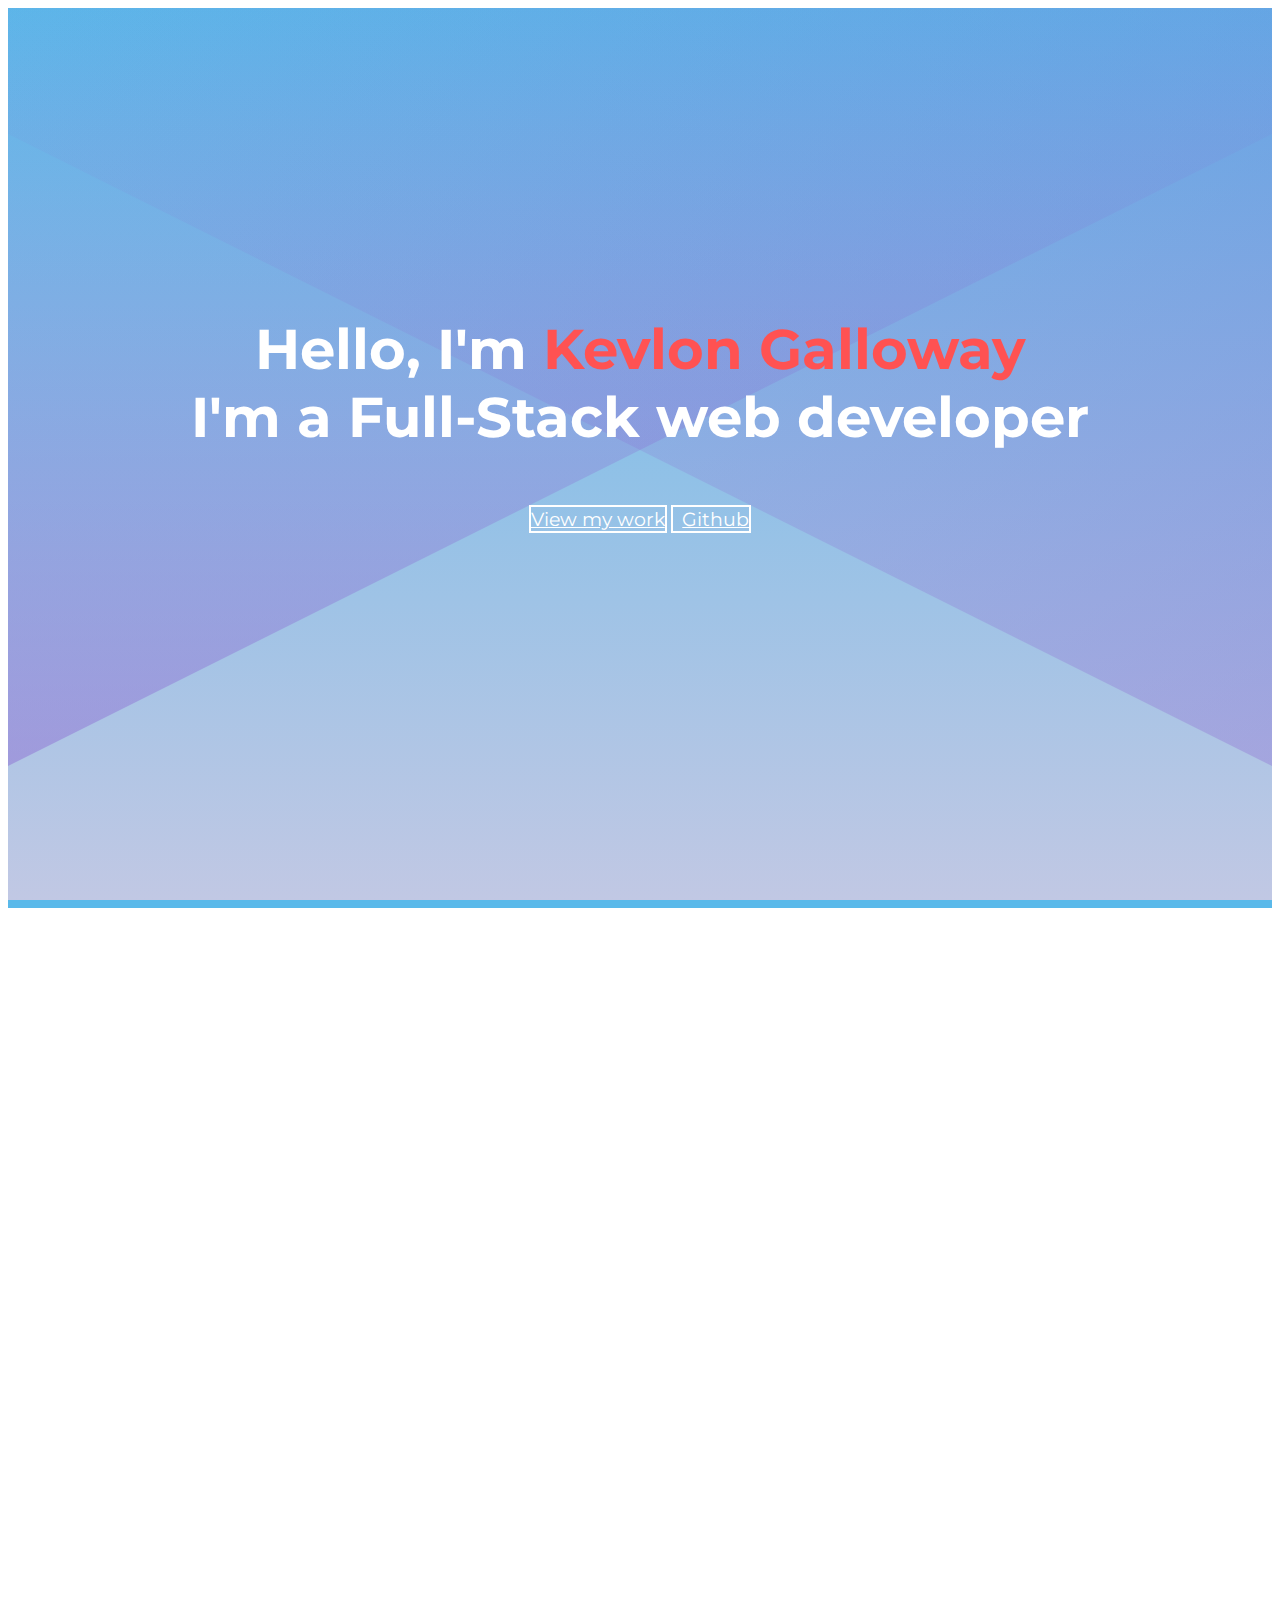
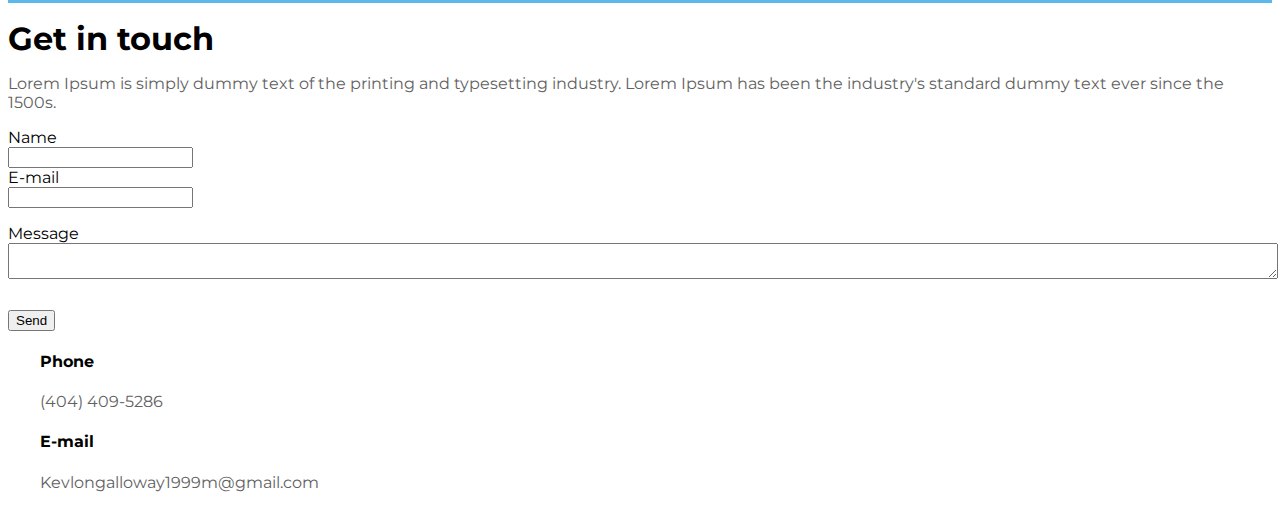
==== index.html @ 086eccfa "updates" ====
<!doctype html>
<html lang="en">
  <head>
    <!-- Required meta tags -->
    <meta charset="utf-8">
    <meta name="viewport" content="width=device-width, initial-scale=1, shrink-to-fit=no">

    <!--FontAwesome-->
    <link rel="stylesheet" href="https://use.fontawesome.com/releases/v5.8.1/css/all.css" integrity="sha384-50oBUHEmvpQ+1lW4y57PTFmhCaXp0ML5d60M1M7uH2+nqUivzIebhndOJK28anvf" crossorigin="anonymous">

    <!-- Bootstrap CSS -->
    <link rel="stylesheet" href="https://stackpath.bootstrapcdn.com/bootstrap/4.2.1/css/bootstrap.min.css" integrity="sha384-GJzZqFGwb1QTTN6wy59ffF1BuGJpLSa9DkKMp0DgiMDm4iYMj70gZWKYbI706tWS" crossorigin="anonymous">
    <link rel="stylesheet" type="text/css" href="style.css">
    <link href="dist/aos.css" rel="stylesheet">
    <script src="https://ajax.googleapis.com/ajax/libs/jquery/1.11.0/jquery.min.js"></script>
    <script src="parallax.min.js"></script>
    <script src="dist/aos.js"></script>
    <link href="https://fonts.googleapis.com/css?family=Montserrat" rel="stylesheet">
    <title>Hello, world!</title>
  </head>
  <body>
  <header>

    <div class="header-content row align-items-center">
      
      <h1>Hello, I'm <span>Kevlon Galloway</span>
        <br>I'm a Full-Stack web developer
      </h1>
      <a href="examples.html" class="btn btn-primary-clear btn-lg">View my work</a>
      <a href="https://github.com/kevlongalloway" class="btn btn-primary-clear btn-lg"><span class="btn-icon"><i class="fab fa-github "></i></span>Github</a>
  </div>
 </header>
 <div class="content">
   <div class="container-fluid">
     <div class="section-1">
       <h1 class="section-title" data-aos="zoom-in-up">Suite of Services</h1>
       <div class="card-group">
          <div class="card card-item" data-aos="fade-up" style="width: 18rem;">
            <img src="https://unsplash.it/500/400" class="card-img-top" alt="...">
            <div class="card-body">
              <h5 class="card-title">Simple Website</h5>
              <p class="card-text accent-text">Static multi-page website built with Wordpress, Shopify, front-end JavaScript framework, or HTML and CSS.</p>
              <a href="#" class="btn btn-primary">Inquire</a>
            </div>
          </div>

          <div class="card card-item" data-aos="fade-up" style="width: 18rem;">
            <img src="https://unsplash.it/500/400?2" class="card-img-top" alt="...">
            <div class="card-body">
              <h5 class="card-title">Website & CMS</h5>
              <p class="card-text accent-text">Simple website with a content management system interface on the backend.</p>
              <a href="#" class="btn btn-primary">Inqurre</a>
            </div>
          </div>

          <div class="card card-item" data-aos="fade-up" style="width: 18rem;">
            <img src="https://unsplash.it/500/400?3" class="card-img-top" alt="...">
            <div class="card-body">
              <h5 class="card-title">Web Application</h5>
              <p class="card-text accent-text">Dynamic webpages and a strong data handling & storage capability. Utilizes features like user authentication, file ttorage, email autoresponders.</p>
              <a href="#" class="btn btn-primary">Go somewhere</a>
            </div>
          </div>
          <div class="card card-item" data-aos="fade-up" style="width: 18rem;">
            <img src="https://unsplash.it/500/400?4" class="card-img-top" alt="...">
            <div class="card-body">
              <h5 class="card-title">Mobile App</h5>
              <p class="card-text accent-text">Custom mobile app with authentication and data storage capability if needed.</p>
              <a href="#" class="btn btn-primary">Go somewhere</a>
            </div>
          </div>

          </div><!-- CARD GROUP END-->


     </div><!-- SECTION 1 END-->

   </div> <!-- CONTAINER-FLUID END -->
   <div class="section-2">
    <div class="parallax-window-1" data-parallax="scroll" data-image-src="https://unsplash.it/1080/1920/?6">
      <div data-aos="zoom-in">
      <h1><strong>Fully Responsive Designs</strong></h1>
      </div>
    </div>
   </div> 
   <div class="section-3">
    <div class="container" data-aos="zoom-in">
      <h1 class="section-title">Top Skills</h1>
      <div class="row">
        <div class="col-sm">
          <h3>Front-End</h3>
          <ul>
            <li>Bootstrap</li>
            <li>Reactjs</li>
            <li>Vuejs</li>
            <li>Scss</li>
            <li>Jquery</li>
            <li>And many more!</li>
          </ul>
        </div>
        <div class="col-sm">
          <h3>Back-End</h3>
          <ul>
            <li>PHP</li>
            <li>Nodejs</li>
            <li>.NET</li>
            <li>MVC Frameworks (Laravel, Codeigniter, CakePHP)</li>
            <li>SQL & noSQL</li>
            <li>LAMP & LEMP</li>
            <li>And many more!</li>
          </ul>
        </div>
        <div class="col-sm">
          <h3>Mobile</h3>
          <ul>
            <li>Native App Development</li>
            <li>React Native</li>
            <li>Flutter</li>
            <li>And many more!</li>
          </ul>
        </div>
      </div>
    </div>
   </div>


   <div class="section-4">
      <div class="container" width="100%" style="margin-bottom:1em">
        <div class="row">
        <h1 class="float-left">Get in touch</h1>
        <p class="accent-text">Lorem Ipsum is simply dummy text of the printing and typesetting industry. Lorem Ipsum has been the industry's standard dummy text ever since the 1500s.</p>
        <div class="col-md-8 contact-form">
         <form action="https://formspree.io/kevlongalloway1999m@gmail.com" method="POST" />
            <div class="row" style="margin-bottom:1em">
            <div class="col-md-6">
            <label for="name">Name</label>
            <input class="form-control form-input" type="name" name="name">
          </div>
          <div class="col-md-6 ">
            <label for="email">E-mail</label>
            <input class="form-control form-input" type="email" name="email">
          </div>
        </div>
        <div class="row">
          <div class="col-md-12">
            <label for="body">Message</label>
            <textarea class="form-control message" type="body" name="body"></textarea>
          </div>
        </div>
        <button class="btn btn-primary" type="submit">Send</button>
          </form>
        </div>
        <div class="col-md-4 contant-info">
          <h4>Phone</h4>
          <p class="accent-text">(404) 409-5286</p>
          <h4>E-mail</h4>
          <p class="accent-text">Kevlongalloway1999m@gmail.com</p>
        </div>
      </div>
    </div>
   </div>


 </div> <!-- CONTENT END -->
 <footer>
   
 </footer>


    <!-- Optional JavaScript -->
    <!-- jQuery first, then Popper.js, then Bootstrap JS -->
    <script src="https://code.jquery.com/jquery-3.3.1.slim.min.js" integrity="sha384-q8i/X+965DzO0rT7abK41JStQIAqVgRVzpbzo5smXKp4YfRvH+8abtTE1Pi6jizo" crossorigin="anonymous"></script>
    <script src="https://cdnjs.cloudflare.com/ajax/libs/popper.js/1.14.6/umd/popper.min.js" integrity="sha384-wHAiFfRlMFy6i5SRaxvfOCifBUQy1xHdJ/yoi7FRNXMRBu5WHdZYu1hA6ZOblgut" crossorigin="anonymous"></script>
    <script src="https://stackpath.bootstrapcdn.com/bootstrap/4.2.1/js/bootstrap.min.js" integrity="sha384-B0UglyR+jN6CkvvICOB2joaf5I4l3gm9GU6Hc1og6Ls7i6U/mkkaduKaBhlAXv9k" crossorigin="anonymous"></script>
    <script>
      $(function() {
        AOS.init({
          duration: 1200
        });
      });
  </script>
    <script>
      $('.parallax-window-1').parallax({imageSrc: 'https://unsplash.it/1080/1921'});
    </script>
  

  </body>
</html>
---- style.css ----
*, *::before, *::aafter{
	transition: 250ms ease-in-out;
}
body{
	font-family: 'Montserrat', sans-serif;
}
header{
	height:100vh;
	background-color: #5ab9ea;
background-image: url("data:image/svg+xml,%3Csvg xmlns='http://www.w3.org/2000/svg' width='100%25' height='100%25' viewBox='0 0 2 1'%3E%3Cdefs%3E%3ClinearGradient id='a' gradientUnits='userSpaceOnUse' x1='0' x2='0' y1='0' y2='1'%3E%3Cstop offset='0' stop-color='%235ab9ea'/%3E%3Cstop offset='1' stop-color='%23c1c8e4'/%3E%3C/linearGradient%3E%3ClinearGradient id='b' gradientUnits='userSpaceOnUse' x1='0' y1='0' x2='0' y2='1'%3E%3Cstop offset='0' stop-color='%238860d0' stop-opacity='0'/%3E%3Cstop offset='1' stop-color='%238860d0' stop-opacity='1'/%3E%3C/linearGradient%3E%3ClinearGradient id='c' gradientUnits='userSpaceOnUse' x1='0' y1='0' x2='2' y2='2'%3E%3Cstop offset='0' stop-color='%238860d0' stop-opacity='0'/%3E%3Cstop offset='1' stop-color='%238860d0' stop-opacity='1'/%3E%3C/linearGradient%3E%3C/defs%3E%3Crect x='0' y='0' fill='url(%23a)' width='2' height='1'/%3E%3Cg fill-opacity='0.5'%3E%3Cpolygon fill='url(%23b)' points='0 1 0 0 2 0'/%3E%3Cpolygon fill='url(%23c)' points='2 1 2 0 0 0'/%3E%3C/g%3E%3C/svg%3E");
background-attachment: fixed;
background-position: center;
background-size: cover;
}
h1{
	text-align: center;
	opacity:1;
	margin:0;
}
.parallax-window-1{
    min-height: 400px;
    background: transparent;
}

label{
	display: block;
}

.header-content{
	position:absolute;
	left:50%;
	transform: translateX(-50%);
	text-align:center;
	display:block;
	height:100%;
	color:#fff;
	width: 100%;
	margin: auto;
	top:30%;
}
.header-content h1{
	font-size:1.9rem;
	margin-bottom: 1em;
}
.header-content h1 span{
	color:#FF5252;
}

.btn-primary-clear{
	font-size: 1.2rem;
	border:2px solid;
	color:#fff;
}

.btn-primary-clear:hover{
	border-color:#FF5252;
	color:#FF5252 !important;
}

.btn-icon{
	margin-right: .5em;
}

.content{
	width:100%;
}
.section-1{
	margin:0;
}

.section-3{
	background-color: #5ab9ea;
	margin:0;
	height:100vh;
}
.section-title{
	padding-top:.5em;
	margin-bottom:1em;
}
.card-item{
	 margin: 0 auto; /* Added */
        float: none; /* Added */
        margin-bottom: 10px;
        border:unset;
}

.parallax-window-1 h1{
	font-weight: 900;
	line-height: 100vh;
	font-size: 1.5em;
	color:#fff;
}

.col-sm ul li{
		list-style: none;
		display: block;
	}
	.col-sm ul{
		padding:unset;

	}
	.float-left{
		text-align: left;
		display: block;
		width:100%;
	}

	.message{
		width:100%;
		margin-bottom: 2em;
	}
	.form-item{
		margin-right:1em;
	}
	.contact-form{
		padding:0;
		width:100%;
	}
	.contant-info{
		padding-left:2em;
	}
	.section-4{
		padding:1em 0;
	}
	.accent-text{
		color:#616161;
	}
@media (min-width: 576px) {
	.card-item{
		width:100%;
		margin:3em 0;
	}
	.section-3{
		height:60vh;
	}

	.col-sm{
		text-align: center;
	}
	.section-title{
		text-align: center;
	}

	
}
@media (min-width: 992px) {
	.header-content{
		top:35%;
	}
	.header-content h1{
	font-size: 3.5rem;
}
	.section-3{
		height:55vh;
	}
.parallax-window-1 h1{
	font-size: 4em;
}

	
}
@media (min-width: 768px) {
	
	.section-1{
		height:100vh;
	}
	.parallax-window-1 h1{
		font-size:4em;
	}
	.form-inline{
		display: inline-block;
	}
	.form-inline label{
		justify-content: unset;

	}

}
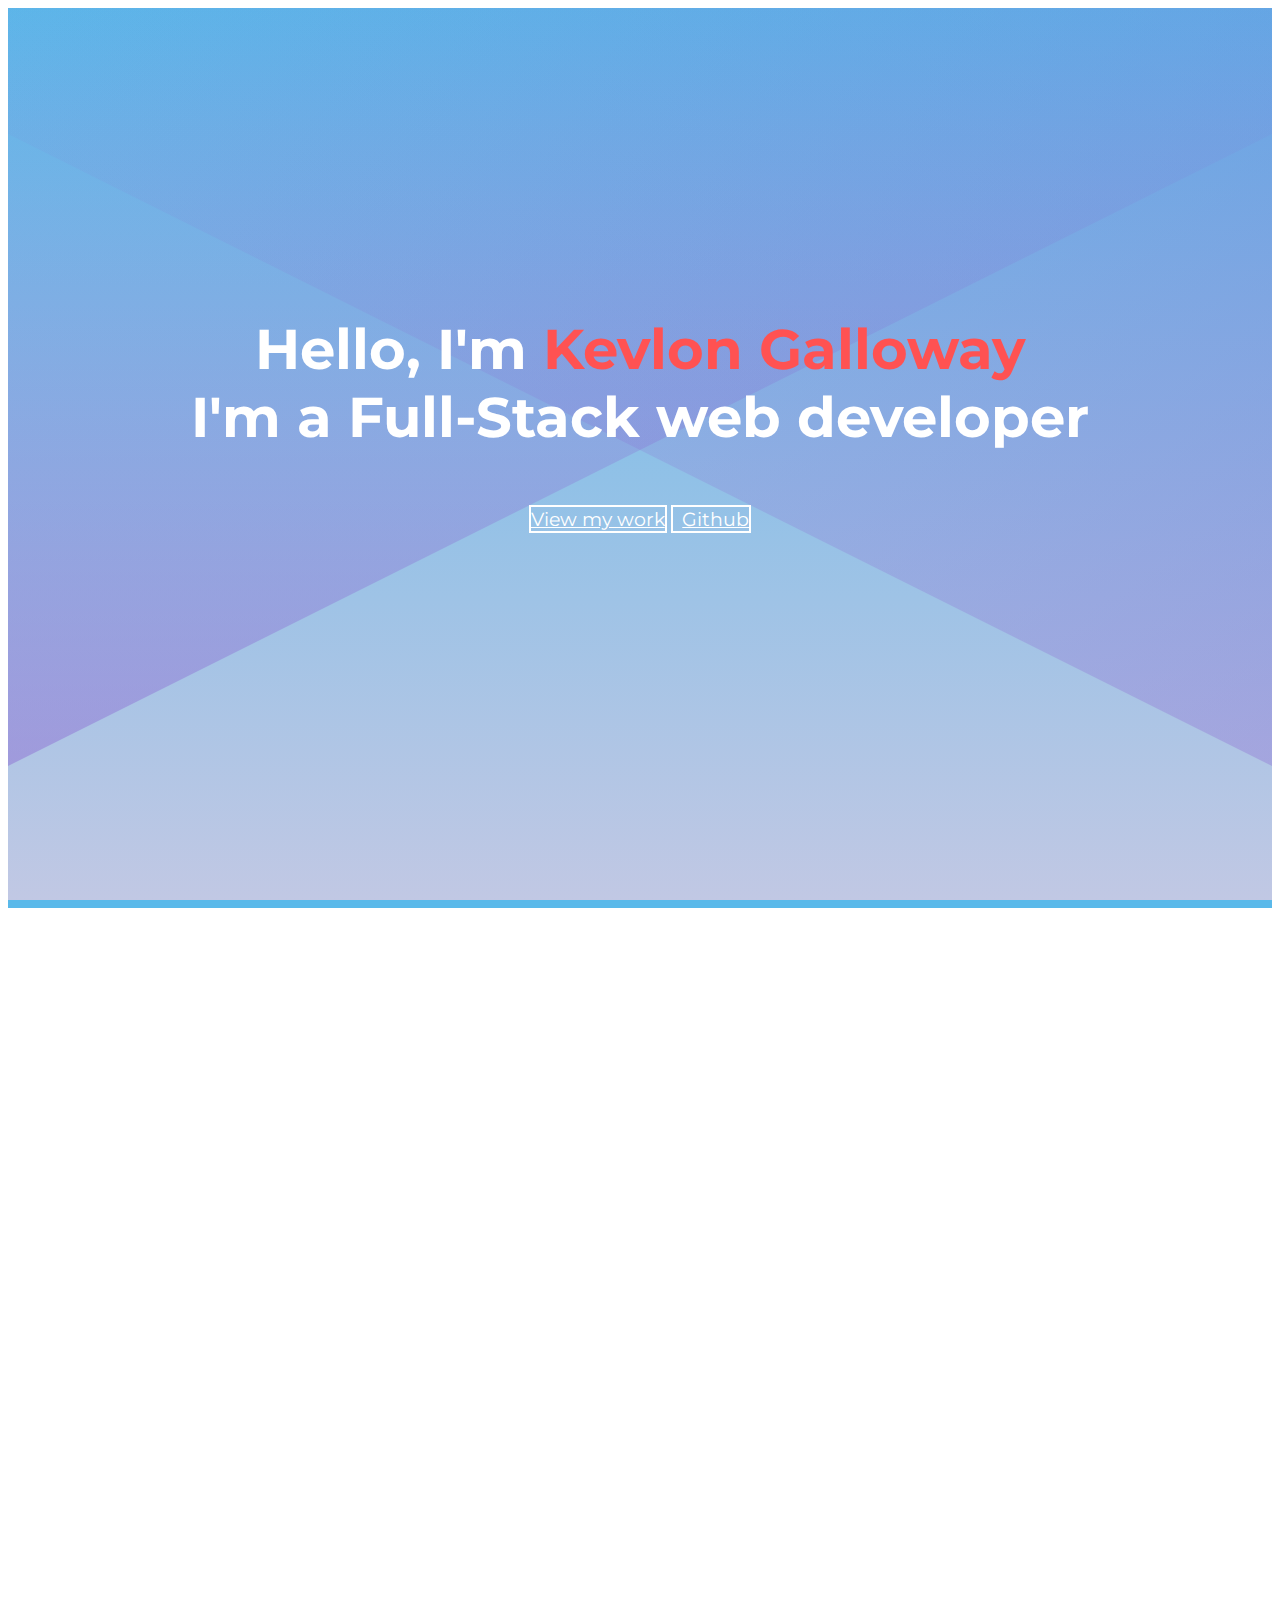
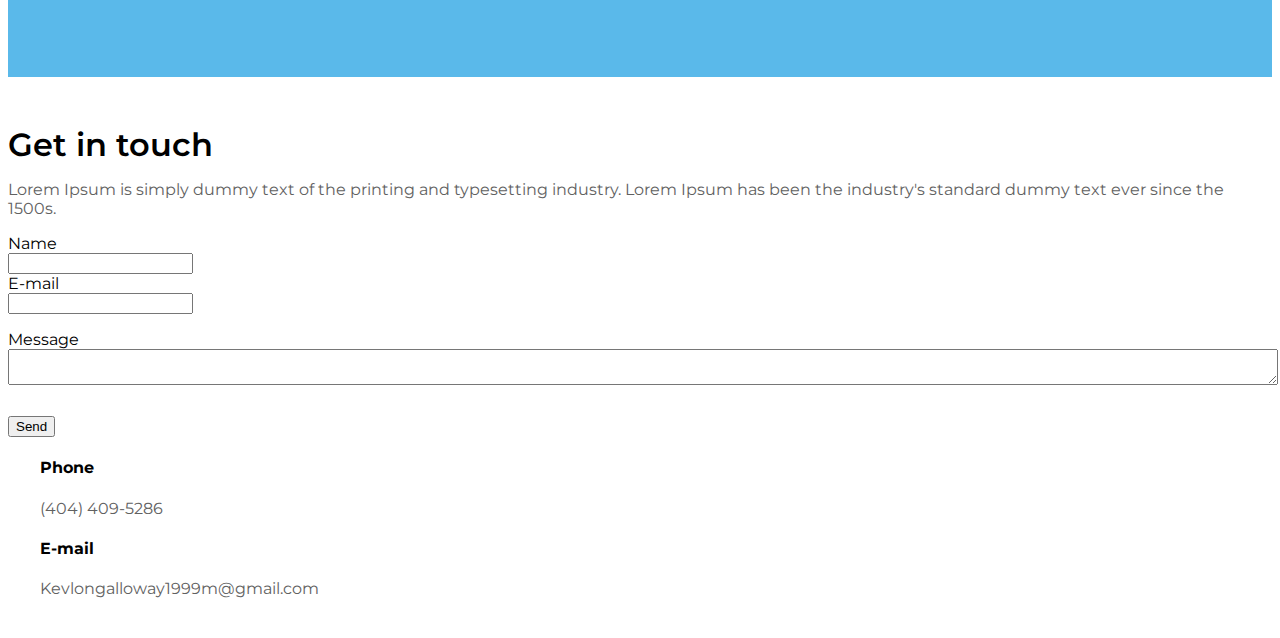
==== commit 4f073dd3: "frontend fixes" ====
--- a/index.html
+++ b/index.html
@@ -16,7 +16,7 @@
     <script src="parallax.min.js"></script>
     <script src="dist/aos.js"></script>
     <link href="https://fonts.googleapis.com/css?family=Montserrat" rel="stylesheet">
-    <title>Hello, world!</title>
+    <title>Kevlon Galloway</title>
   </head>
   <body>
   <header>
@@ -86,6 +86,7 @@
    <div class="section-3">
     <div class="container" data-aos="zoom-in">
       <h1 class="section-title">Top Skills</h1>
+      <hr>
       <div class="row">
         <div class="col-sm">
           <h3>Front-End</h3>
@@ -127,7 +128,7 @@
    <div class="section-4">
       <div class="container" width="100%" style="margin-bottom:1em">
         <div class="row">
-        <h1 class="float-left">Get in touch</h1>
+        <h1 class="float-left section-title" align="center">Get in touch</h1>
         <p class="accent-text">Lorem Ipsum is simply dummy text of the printing and typesetting industry. Lorem Ipsum has been the industry's standard dummy text ever since the 1500s.</p>
         <div class="col-md-8 contact-form">
          <form action="https://formspree.io/kevlongalloway1999m@gmail.com" method="POST" />
--- a/style.css
+++ b/style.css
@@ -71,11 +71,13 @@
 .section-3{
 	background-color: #5ab9ea;
 	margin:0;
-	height:100vh;
+
+
 }
 .section-title{
 	padding-top:.5em;
-	margin-bottom:1em;
+	font-weight: 600;
+
 }
 .card-item{
 	 margin: 0 auto; /* Added */
@@ -131,15 +133,13 @@
 		margin:3em 0;
 	}
 	.section-3{
-		height:60vh;
+
 	}
 
 	.col-sm{
 		text-align: center;
 	}
-	.section-title{
-		text-align: center;
-	}
+	
 
 	
 }
@@ -151,7 +151,7 @@
 	font-size: 3.5rem;
 }
 	.section-3{
-		height:55vh;
+		
 	}
 .parallax-window-1 h1{
 	font-size: 4em;
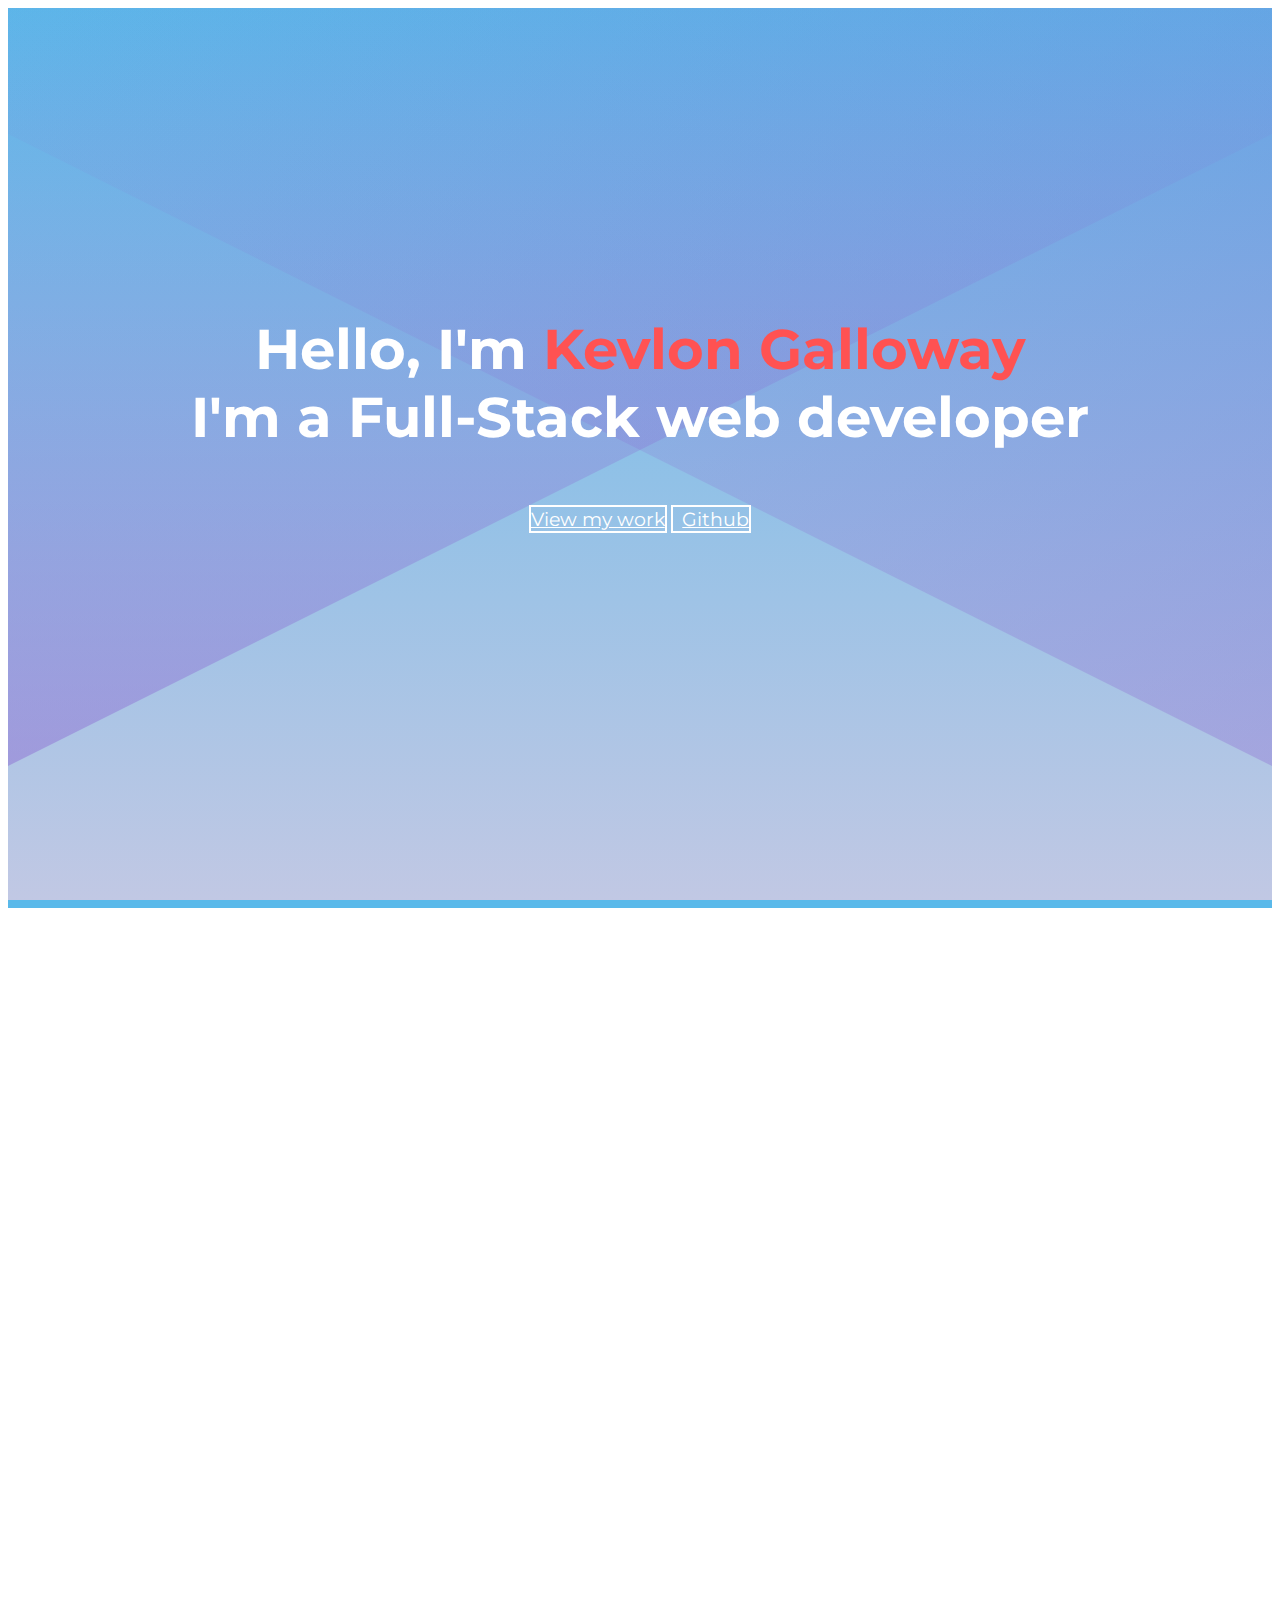
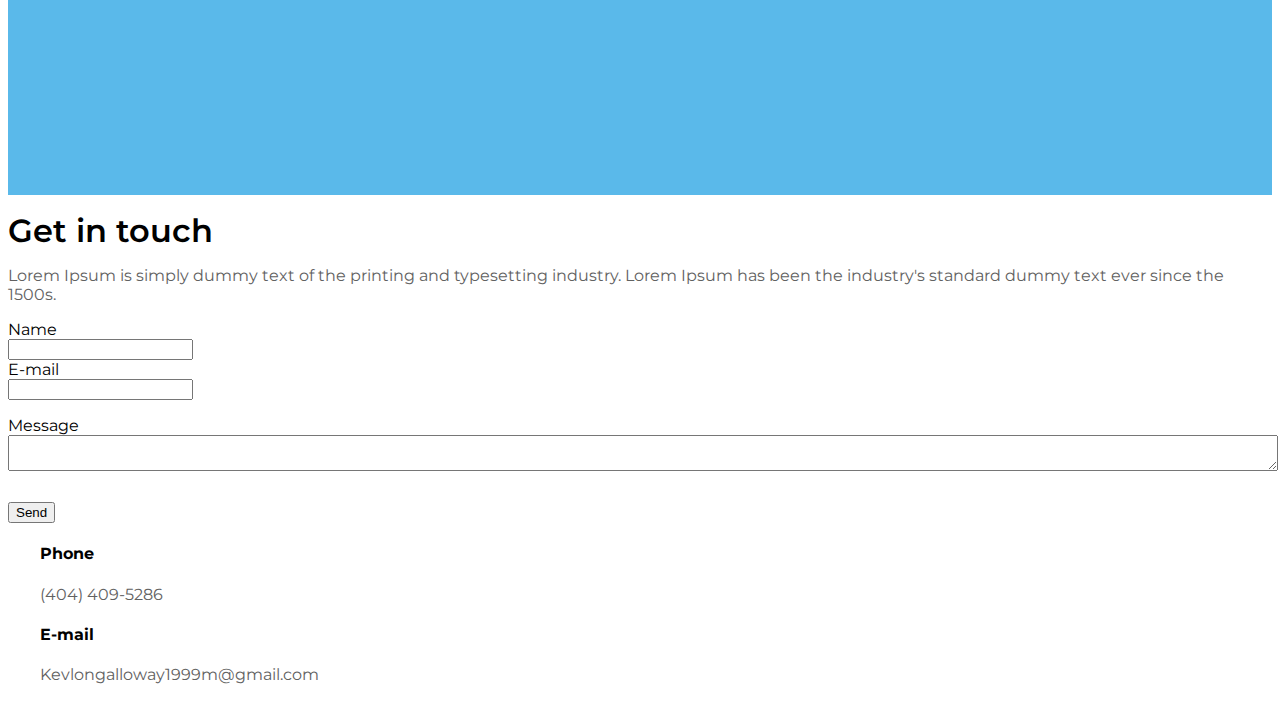
==== commit cc9c2bca: "fixes" ====
--- a/index.html
+++ b/index.html
@@ -17,6 +17,7 @@
     <script src="dist/aos.js"></script>
     <link href="https://fonts.googleapis.com/css?family=Montserrat" rel="stylesheet">
     <title>Kevlon Galloway</title>
+
   </head>
   <body>
   <header>
@@ -32,9 +33,13 @@
  </header>
  <div class="content">
    <div class="container-fluid">
-     <div class="section-1">
+     <div class="row align-items-center section-1">
+      <div class="col">
+        <div class="row justify-content-center">
        <h1 class="section-title" data-aos="zoom-in-up">Suite of Services</h1>
-       <div class="card-group">
+        </div>
+        <div class="row justify-content-center">
+          <div class="card-group">
           <div class="card card-item" data-aos="fade-up" style="width: 18rem;">
             <img src="https://unsplash.it/500/400" class="card-img-top" alt="...">
             <div class="card-body">
@@ -71,6 +76,9 @@
           </div>
 
           </div><!-- CARD GROUP END-->
+        </div>
+     </div>
+
 
 
      </div><!-- SECTION 1 END-->
@@ -85,10 +93,11 @@
    </div> 
    <div class="section-3">
     <div class="container" data-aos="zoom-in">
-      <h1 class="section-title">Top Skills</h1>
-      <hr>
+      <div class="row justify-content-center">
+      <h1 class="section-title" style="padding-bottom:1em;">Top Skills</h1>
+      </div>
       <div class="row">
-        <div class="col-sm">
+        <div class="col-sm-4 center-align">
           <h3>Front-End</h3>
           <ul>
             <li>Bootstrap</li>
@@ -99,7 +108,7 @@
             <li>And many more!</li>
           </ul>
         </div>
-        <div class="col-sm">
+        <div class="col-sm-4 center-align">
           <h3>Back-End</h3>
           <ul>
             <li>PHP</li>
@@ -111,7 +120,7 @@
             <li>And many more!</li>
           </ul>
         </div>
-        <div class="col-sm">
+        <div class="col-sm-4 center-align">
           <h3>Mobile</h3>
           <ul>
             <li>Native App Development</li>
@@ -126,7 +135,7 @@
 
 
    <div class="section-4">
-      <div class="container" width="100%" style="margin-bottom:1em">
+      <div class="container">
         <div class="row">
         <h1 class="float-left section-title" align="center">Get in touch</h1>
         <p class="accent-text">Lorem Ipsum is simply dummy text of the printing and typesetting industry. Lorem Ipsum has been the industry's standard dummy text ever since the 1500s.</p>
--- a/style.css
+++ b/style.css
@@ -75,7 +75,6 @@
 
 }
 .section-title{
-	padding-top:.5em;
 	font-weight: 600;
 
 }
@@ -92,12 +91,15 @@
 	font-size: 1.5em;
 	color:#fff;
 }
+.center-align{
+	text-align: center;
+}
 
-.col-sm ul li{
+	.center-align ul li{
 		list-style: none;
 		display: block;
 	}
-	.col-sm ul{
+	.center-align ul{
 		padding:unset;
 
 	}
@@ -136,7 +138,7 @@
 
 	}
 
-	.col-sm{
+	.center-align{
 		text-align: center;
 	}
 	
@@ -151,7 +153,7 @@
 	font-size: 3.5rem;
 }
 	.section-3{
-		
+		padding: 3em 0 3em 0;
 	}
 .parallax-window-1 h1{
 	font-size: 4em;
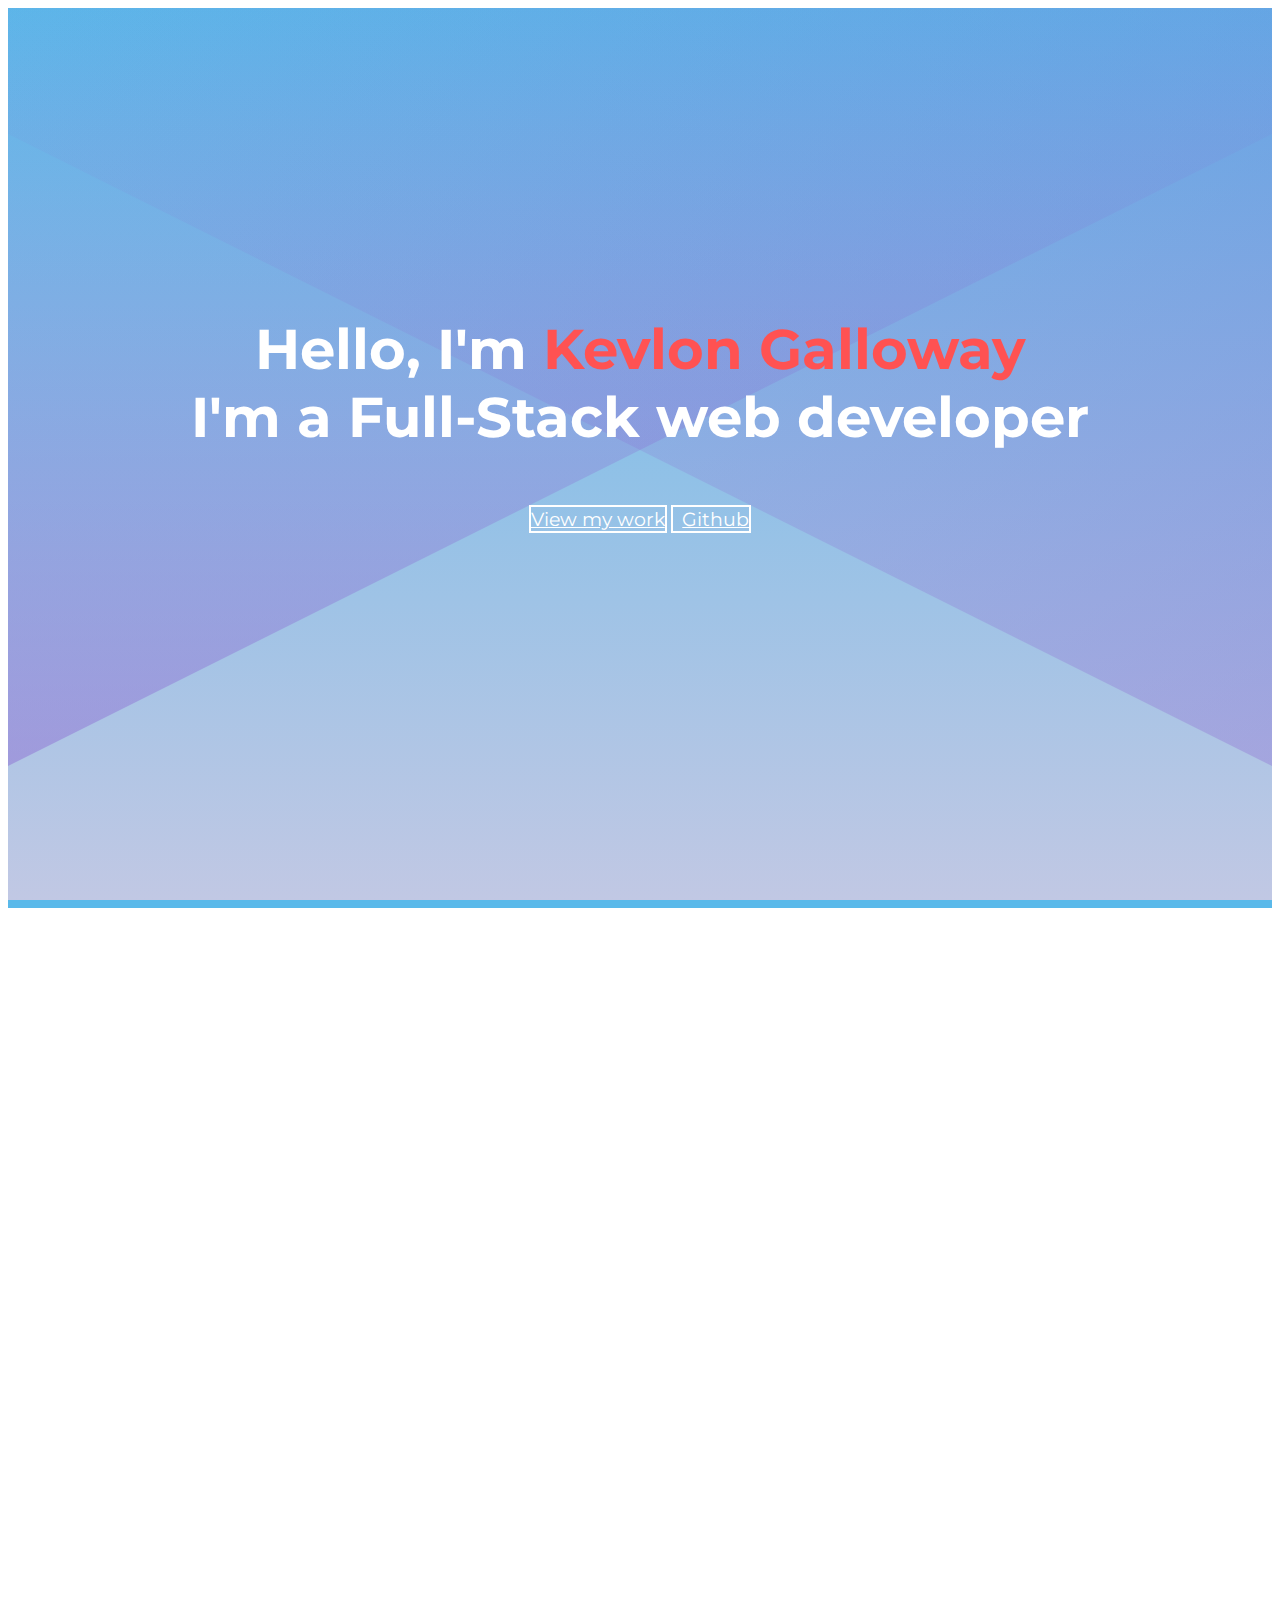
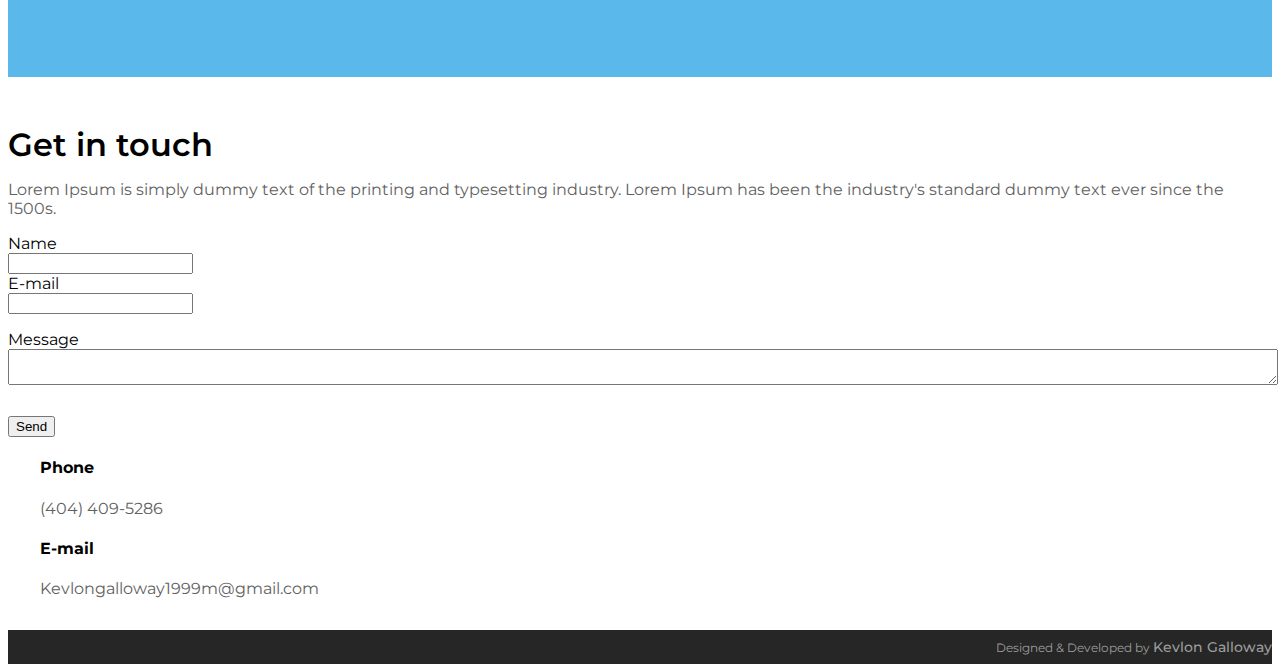
==== commit 0972e6e1: "footer" ====
--- a/index.html
+++ b/index.html
@@ -17,7 +17,6 @@
     <script src="dist/aos.js"></script>
     <link href="https://fonts.googleapis.com/css?family=Montserrat" rel="stylesheet">
     <title>Kevlon Galloway</title>
-
   </head>
   <body>
   <header>
@@ -33,13 +32,9 @@
  </header>
  <div class="content">
    <div class="container-fluid">
-     <div class="row align-items-center section-1">
-      <div class="col">
-        <div class="row justify-content-center">
+     <div class="section-1">
        <h1 class="section-title" data-aos="zoom-in-up">Suite of Services</h1>
-        </div>
-        <div class="row justify-content-center">
-          <div class="card-group">
+       <div class="card-group">
           <div class="card card-item" data-aos="fade-up" style="width: 18rem;">
             <img src="https://unsplash.it/500/400" class="card-img-top" alt="...">
             <div class="card-body">
@@ -76,9 +71,6 @@
           </div>
 
           </div><!-- CARD GROUP END-->
-        </div>
-     </div>
-
 
 
      </div><!-- SECTION 1 END-->
@@ -93,11 +85,10 @@
    </div> 
    <div class="section-3">
     <div class="container" data-aos="zoom-in">
-      <div class="row justify-content-center">
-      <h1 class="section-title" style="padding-bottom:1em;">Top Skills</h1>
-      </div>
+      <h1 class="section-title">Top Skills</h1>
+      <hr>
       <div class="row">
-        <div class="col-sm-4 center-align">
+        <div class="col-sm">
           <h3>Front-End</h3>
           <ul>
             <li>Bootstrap</li>
@@ -108,7 +99,7 @@
             <li>And many more!</li>
           </ul>
         </div>
-        <div class="col-sm-4 center-align">
+        <div class="col-sm">
           <h3>Back-End</h3>
           <ul>
             <li>PHP</li>
@@ -120,7 +111,7 @@
             <li>And many more!</li>
           </ul>
         </div>
-        <div class="col-sm-4 center-align">
+        <div class="col-sm">
           <h3>Mobile</h3>
           <ul>
             <li>Native App Development</li>
@@ -135,7 +126,7 @@
 
 
    <div class="section-4">
-      <div class="container">
+      <div class="container" width="100%" style="margin-bottom:1em">
         <div class="row">
         <h1 class="float-left section-title" align="center">Get in touch</h1>
         <p class="accent-text">Lorem Ipsum is simply dummy text of the printing and typesetting industry. Lorem Ipsum has been the industry's standard dummy text ever since the 1500s.</p>
@@ -173,7 +164,11 @@
 
  </div> <!-- CONTENT END -->
  <footer>
-   
+  <div style="background-color: #000; width: 100%; position: relative; display: block;">
+  <div class="container-fluid">
+   <span class="footer-text" style="float: right;">Designed & Developed by <span class="footer-name">Kevlon Galloway</span></span>
+ </div>
+</div>
  </footer>
 
 
--- a/style.css
+++ b/style.css
@@ -75,6 +75,7 @@
 
 }
 .section-title{
+	padding-top:.5em;
 	font-weight: 600;
 
 }
@@ -91,15 +92,12 @@
 	font-size: 1.5em;
 	color:#fff;
 }
-.center-align{
-	text-align: center;
-}
 
-	.center-align ul li{
+.col-sm ul li{
 		list-style: none;
 		display: block;
 	}
-	.center-align ul{
+	.col-sm ul{
 		padding:unset;
 
 	}
@@ -129,6 +127,23 @@
 	.accent-text{
 		color:#616161;
 	}
+
+	.footer-text{
+		font-size: .75rem;
+
+		color: #9d9d9d;
+	}
+	.footer-name{
+		font-size:.88rem;
+		font-weight: 500;
+	}
+
+	footer{
+		padding: 8px 0 8px 0;
+
+    overflow: auto;
+		background-color: #262626;
+	}
 @media (min-width: 576px) {
 	.card-item{
 		width:100%;
@@ -138,7 +153,7 @@
 
 	}
 
-	.center-align{
+	.col-sm{
 		text-align: center;
 	}
 	
@@ -153,7 +168,7 @@
 	font-size: 3.5rem;
 }
 	.section-3{
-		padding: 3em 0 3em 0;
+		
 	}
 .parallax-window-1 h1{
 	font-size: 4em;
@@ -178,3 +193,4 @@
 	}
 
 }
+
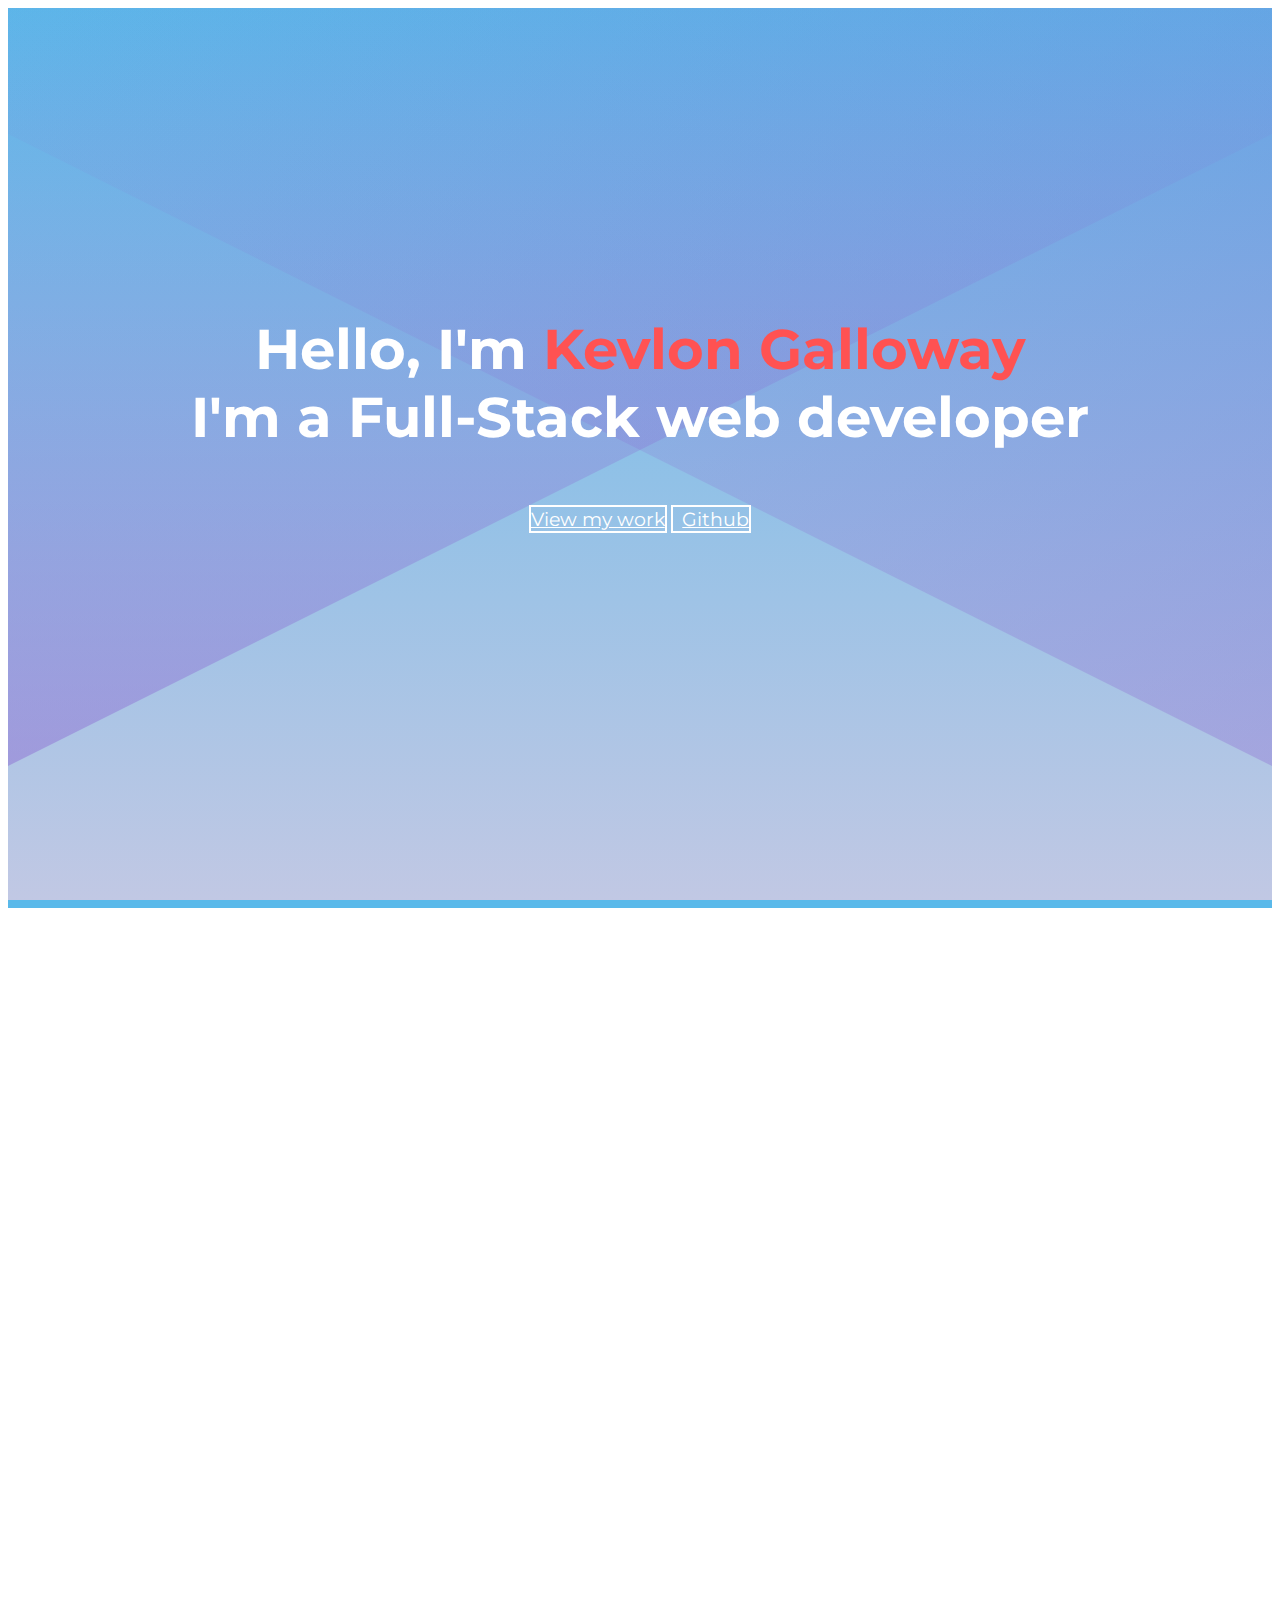
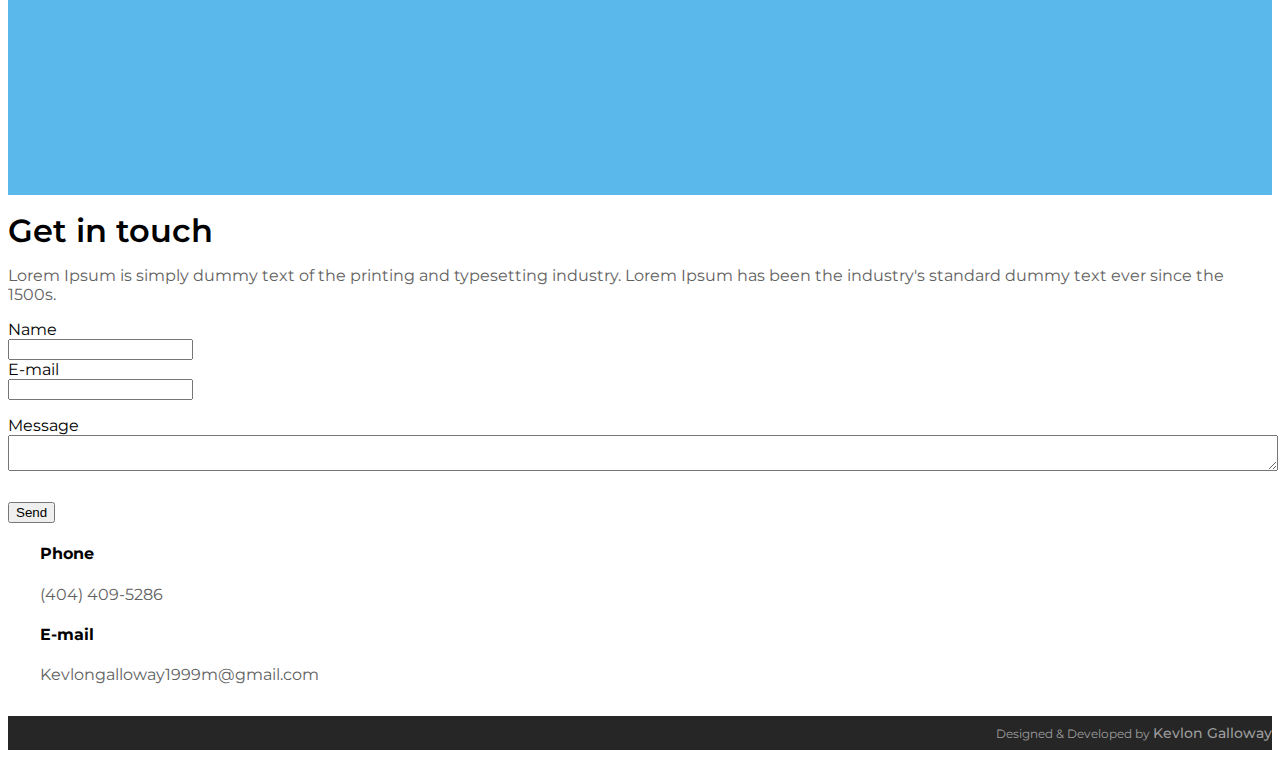
==== commit 1814dff6: "Merge branch 'gh-pages' of https://github.com/kevlongalloway/kevlon.github.io into gh-pages" ====
--- a/index.html
+++ b/index.html
@@ -17,6 +17,7 @@
     <script src="dist/aos.js"></script>
     <link href="https://fonts.googleapis.com/css?family=Montserrat" rel="stylesheet">
     <title>Kevlon Galloway</title>
+
   </head>
   <body>
   <header>
@@ -32,9 +33,13 @@
  </header>
  <div class="content">
    <div class="container-fluid">
-     <div class="section-1">
+     <div class="row align-items-center section-1">
+      <div class="col">
+        <div class="row justify-content-center">
        <h1 class="section-title" data-aos="zoom-in-up">Suite of Services</h1>
-       <div class="card-group">
+        </div>
+        <div class="row justify-content-center">
+          <div class="card-group">
           <div class="card card-item" data-aos="fade-up" style="width: 18rem;">
             <img src="https://unsplash.it/500/400" class="card-img-top" alt="...">
             <div class="card-body">
@@ -71,6 +76,9 @@
           </div>
 
           </div><!-- CARD GROUP END-->
+        </div>
+     </div>
+
 
 
      </div><!-- SECTION 1 END-->
@@ -85,10 +93,11 @@
    </div> 
    <div class="section-3">
     <div class="container" data-aos="zoom-in">
-      <h1 class="section-title">Top Skills</h1>
-      <hr>
+      <div class="row justify-content-center">
+      <h1 class="section-title" style="padding-bottom:1em;">Top Skills</h1>
+      </div>
       <div class="row">
-        <div class="col-sm">
+        <div class="col-sm-4 center-align">
           <h3>Front-End</h3>
           <ul>
             <li>Bootstrap</li>
@@ -99,7 +108,7 @@
             <li>And many more!</li>
           </ul>
         </div>
-        <div class="col-sm">
+        <div class="col-sm-4 center-align">
           <h3>Back-End</h3>
           <ul>
             <li>PHP</li>
@@ -111,7 +120,7 @@
             <li>And many more!</li>
           </ul>
         </div>
-        <div class="col-sm">
+        <div class="col-sm-4 center-align">
           <h3>Mobile</h3>
           <ul>
             <li>Native App Development</li>
@@ -126,7 +135,7 @@
 
 
    <div class="section-4">
-      <div class="container" width="100%" style="margin-bottom:1em">
+      <div class="container">
         <div class="row">
         <h1 class="float-left section-title" align="center">Get in touch</h1>
         <p class="accent-text">Lorem Ipsum is simply dummy text of the printing and typesetting industry. Lorem Ipsum has been the industry's standard dummy text ever since the 1500s.</p>
--- a/style.css
+++ b/style.css
@@ -75,7 +75,6 @@
 
 }
 .section-title{
-	padding-top:.5em;
 	font-weight: 600;
 
 }
@@ -92,12 +91,15 @@
 	font-size: 1.5em;
 	color:#fff;
 }
+.center-align{
+	text-align: center;
+}
 
-.col-sm ul li{
+	.center-align ul li{
 		list-style: none;
 		display: block;
 	}
-	.col-sm ul{
+	.center-align ul{
 		padding:unset;
 
 	}
@@ -153,7 +155,7 @@
 
 	}
 
-	.col-sm{
+	.center-align{
 		text-align: center;
 	}
 	
@@ -168,7 +170,7 @@
 	font-size: 3.5rem;
 }
 	.section-3{
-		
+		padding: 3em 0 3em 0;
 	}
 .parallax-window-1 h1{
 	font-size: 4em;
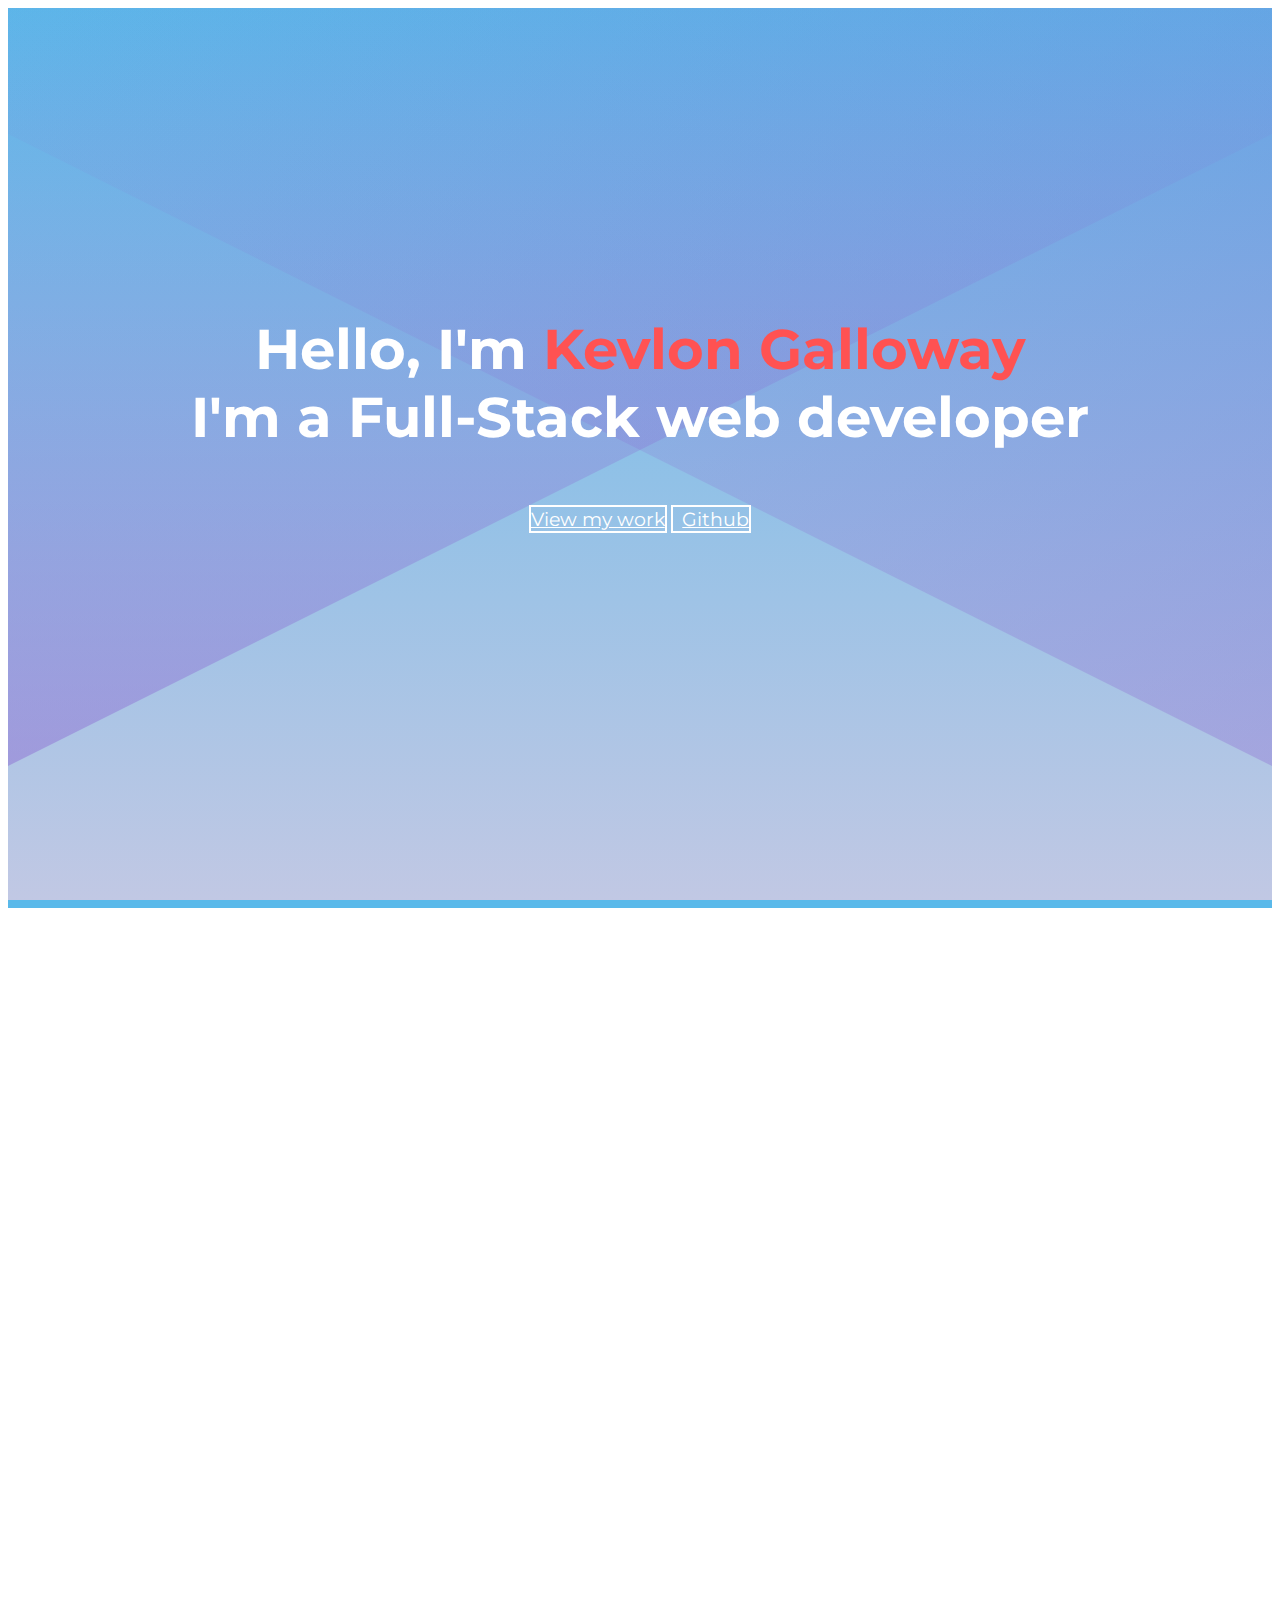
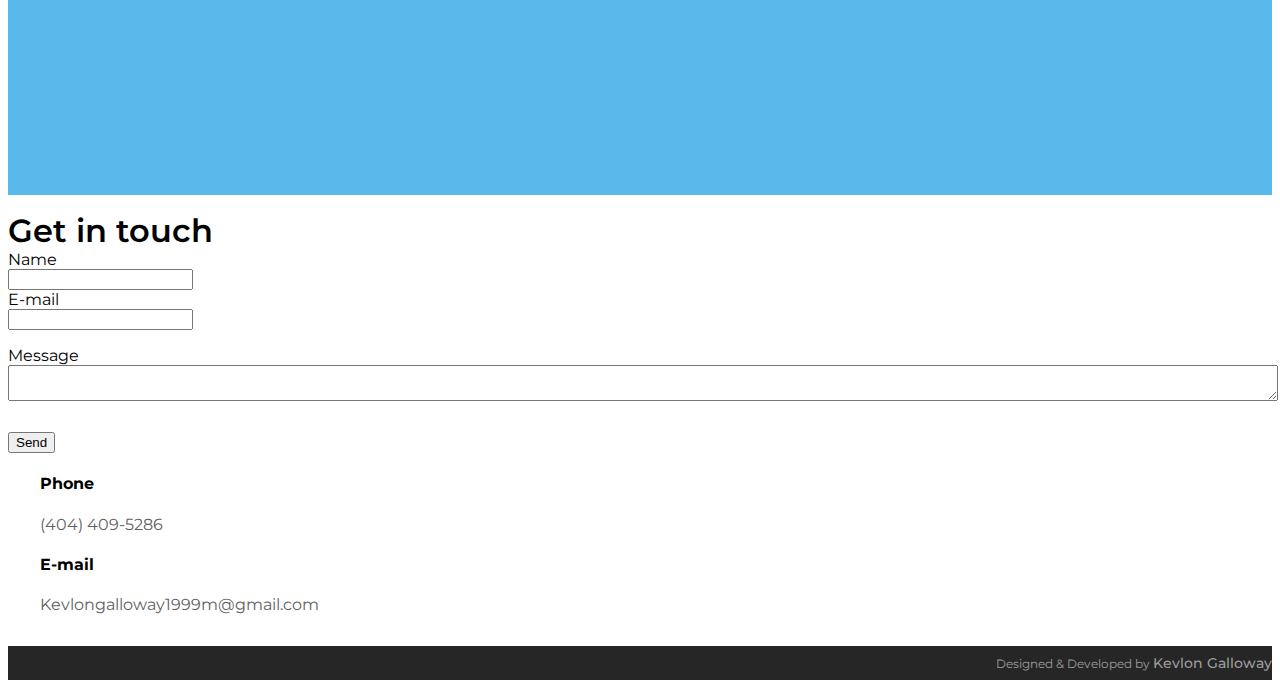
==== commit 5453e156: "fix" ====
--- a/index.html
+++ b/index.html
@@ -138,7 +138,6 @@
       <div class="container">
         <div class="row">
         <h1 class="float-left section-title" align="center">Get in touch</h1>
-        <p class="accent-text">Lorem Ipsum is simply dummy text of the printing and typesetting industry. Lorem Ipsum has been the industry's standard dummy text ever since the 1500s.</p>
         <div class="col-md-8 contact-form">
          <form action="https://formspree.io/kevlongalloway1999m@gmail.com" method="POST" />
             <div class="row" style="margin-bottom:1em">
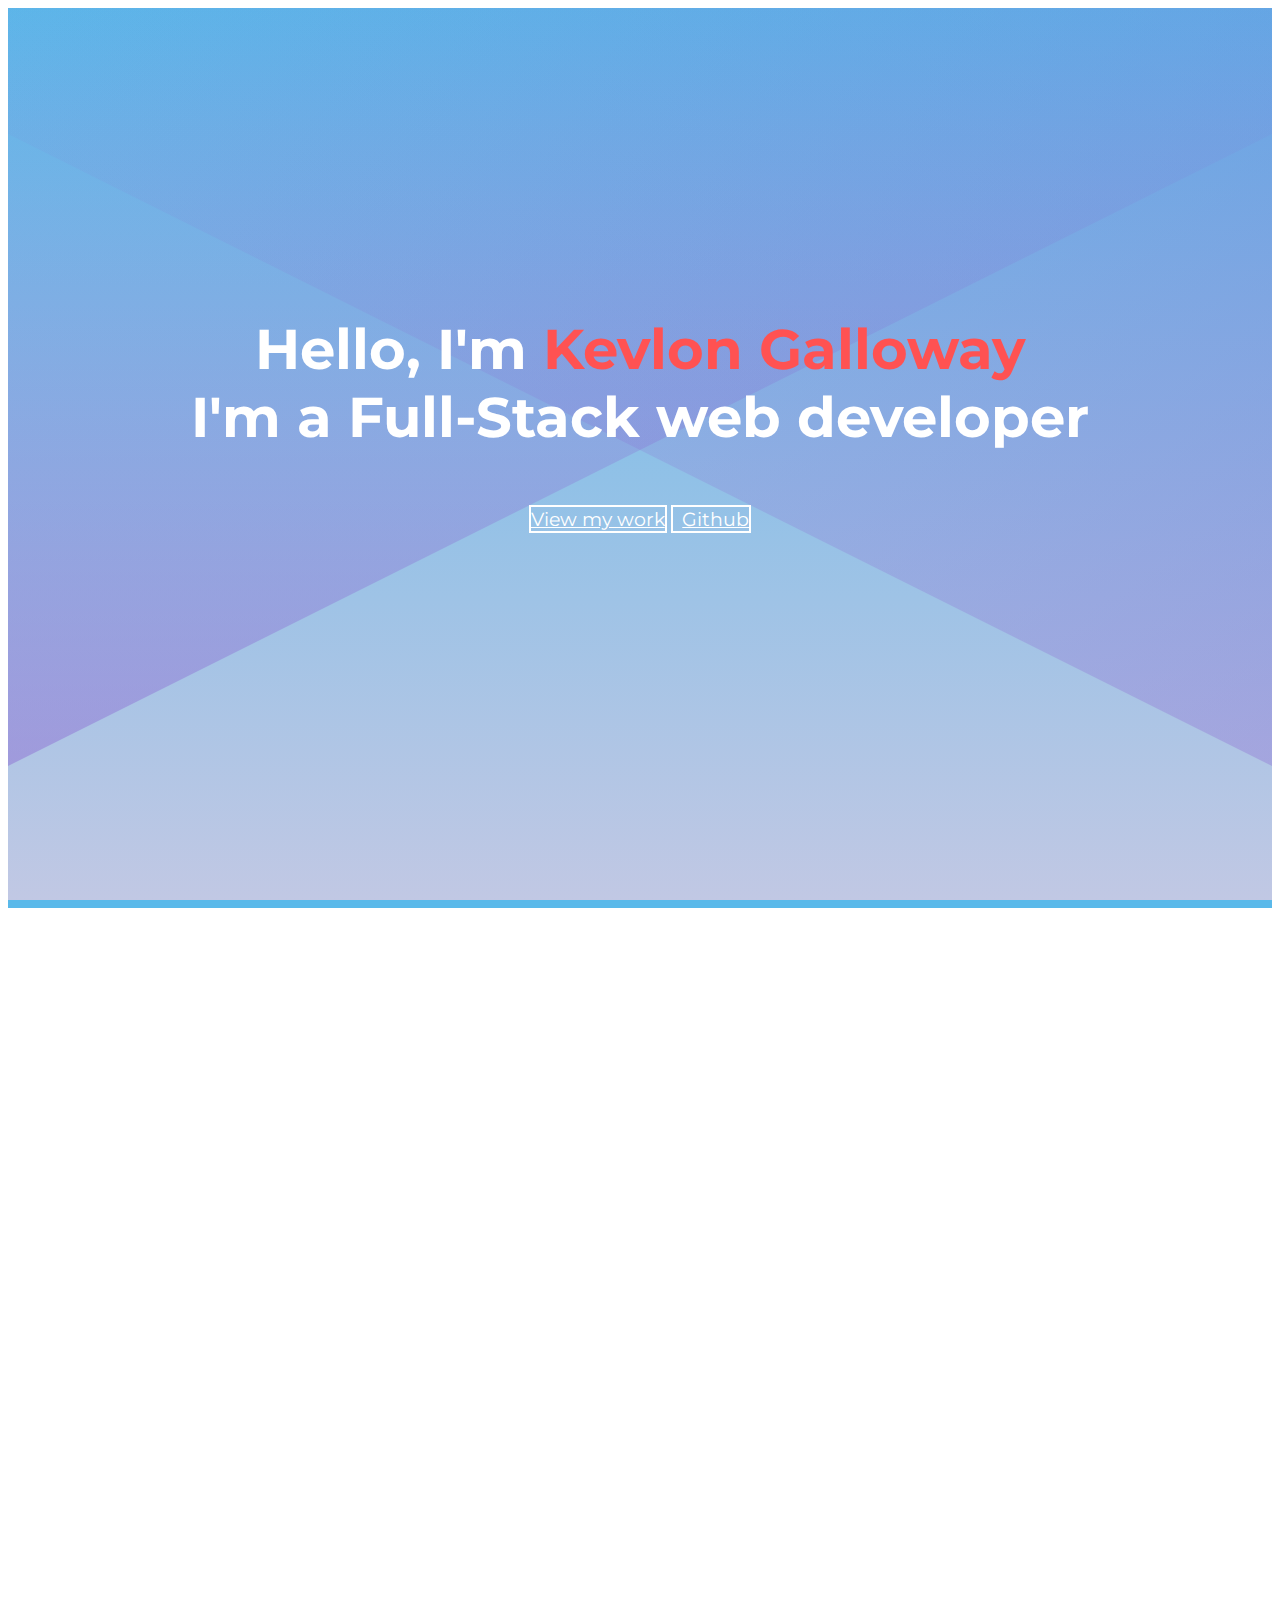
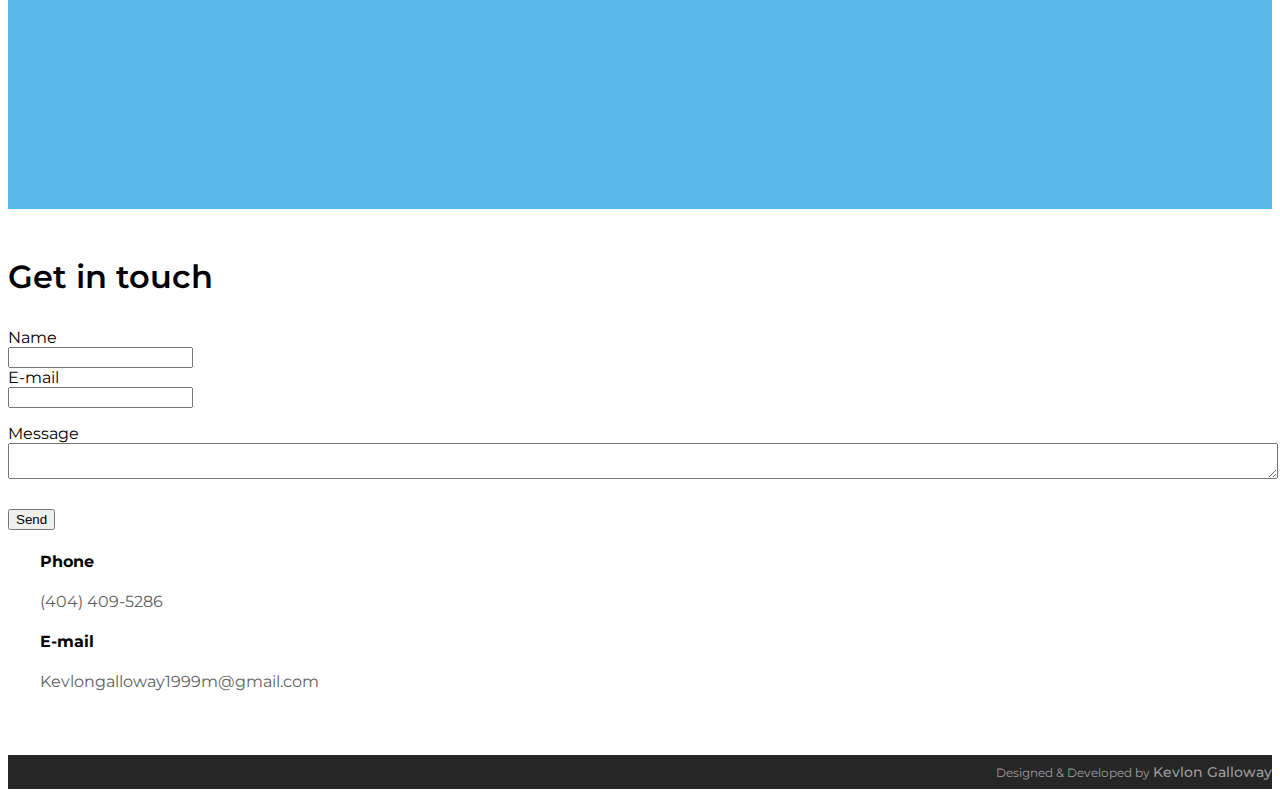
==== commit c04b6f5f: "fix" ====
--- a/index.html
+++ b/index.html
@@ -136,7 +136,7 @@
 
    <div class="section-4">
       <div class="container">
-        <div class="row">
+        <div class="row contact-form-section">
         <h1 class="float-left section-title" align="center">Get in touch</h1>
         <div class="col-md-8 contact-form">
          <form action="https://formspree.io/kevlongalloway1999m@gmail.com" method="POST" />
--- a/style.css
+++ b/style.css
@@ -76,7 +76,7 @@
 }
 .section-title{
 	font-weight: 600;
-
+	margin-bottom: 1em;
 }
 .card-item{
 	 margin: 0 auto; /* Added */
@@ -120,6 +120,10 @@
 		padding:0;
 		width:100%;
 	}
+	.contact-form-section{
+		padding:2em 0 2em 0;
+
+	}
 	.contant-info{
 		padding-left:2em;
 	}
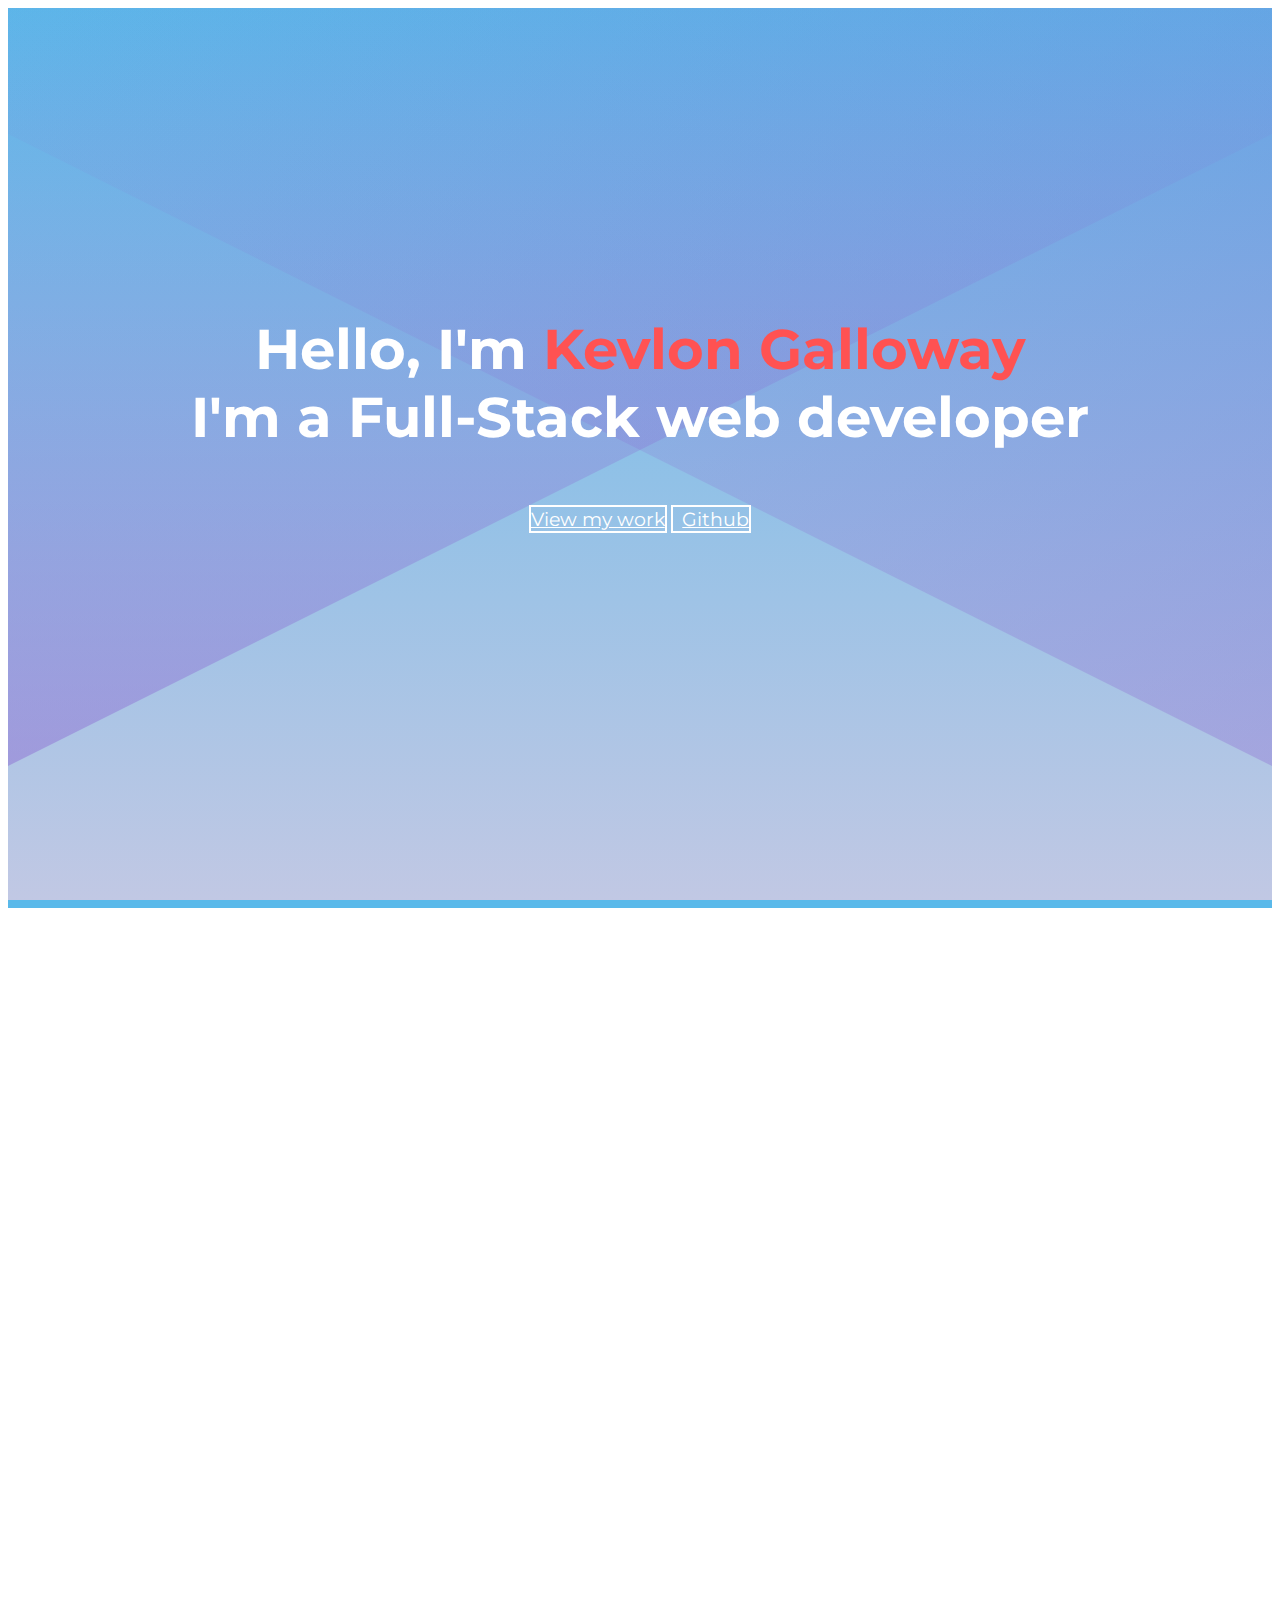
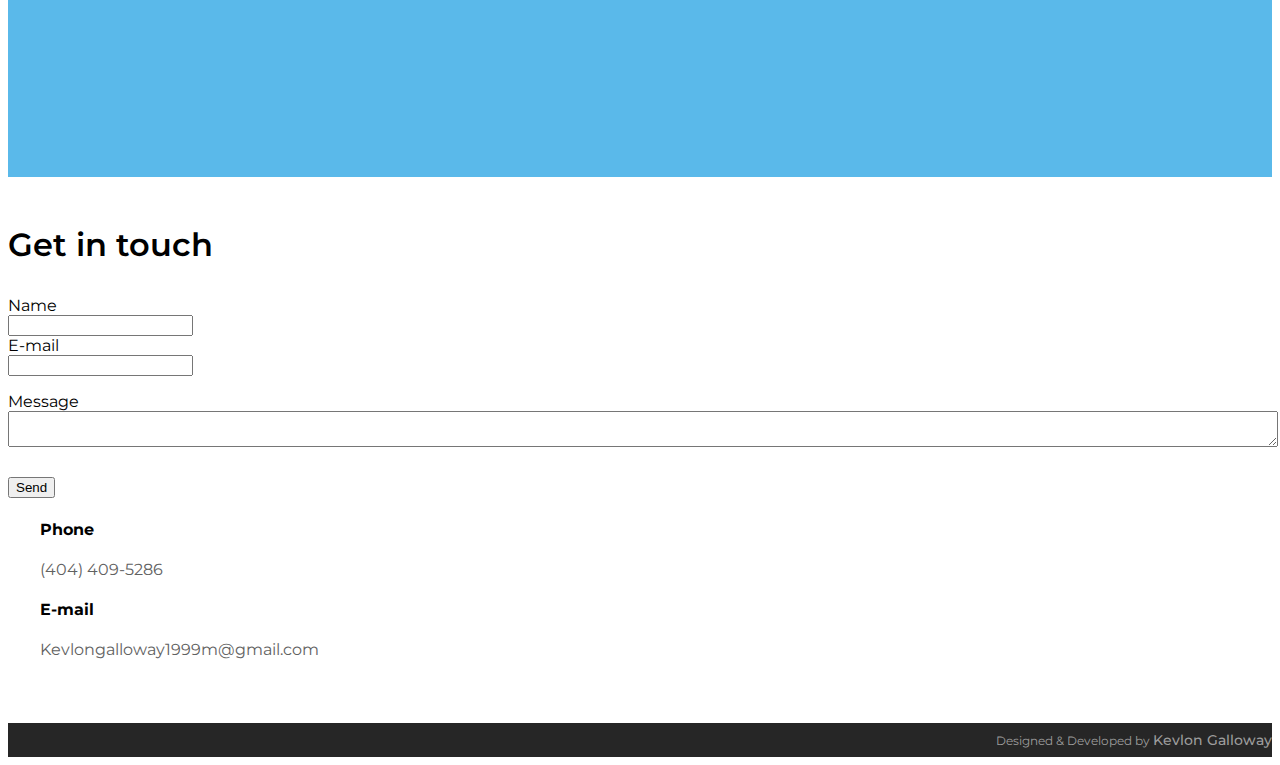
==== commit d984feab: "fix" ====
--- a/index.html
+++ b/index.html
@@ -94,7 +94,7 @@
    <div class="section-3">
     <div class="container" data-aos="zoom-in">
       <div class="row justify-content-center">
-      <h1 class="section-title" style="padding-bottom:1em;">Top Skills</h1>
+      <h1 class="section-title">Top Skills</h1>
       </div>
       <div class="row">
         <div class="col-sm-4 center-align">
